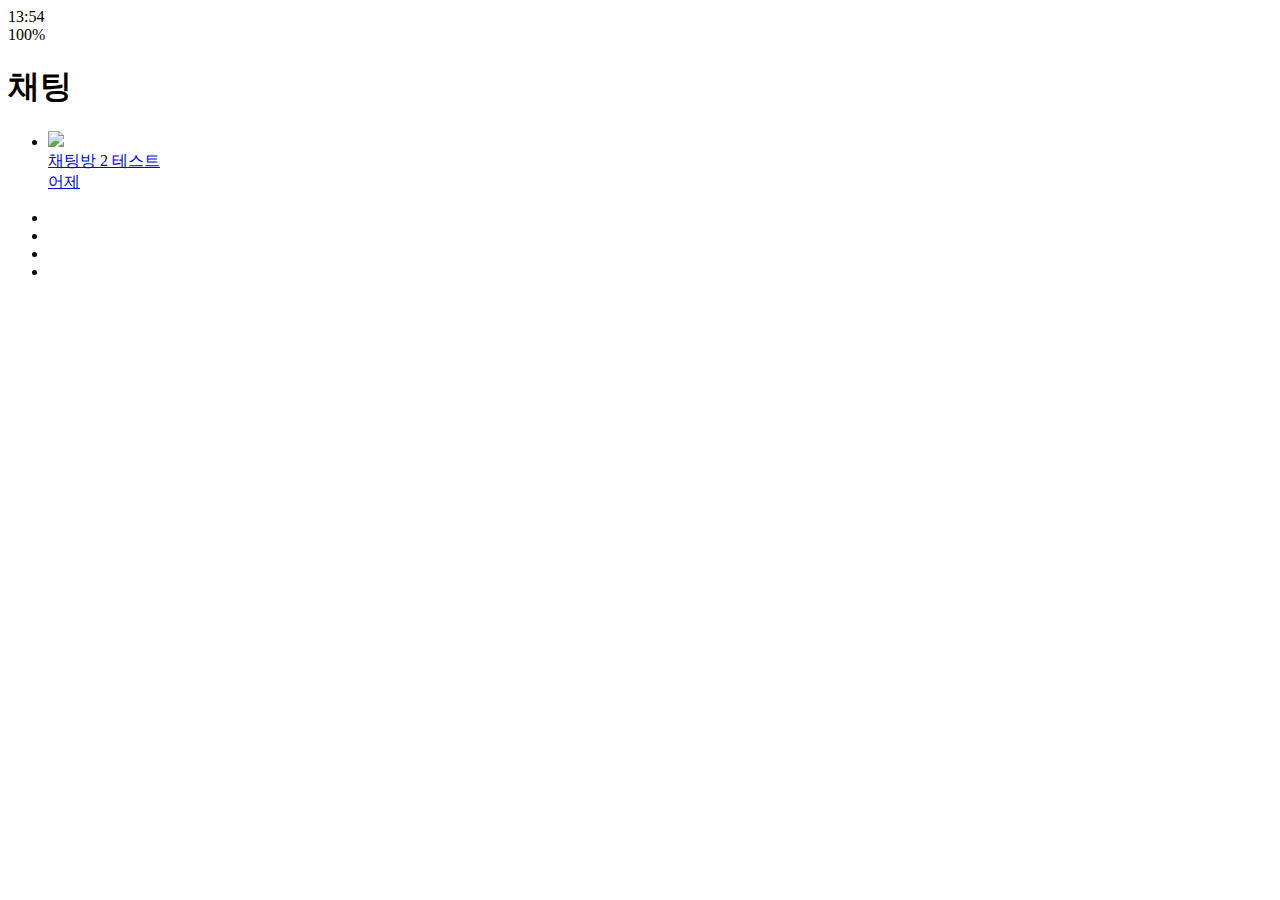
==== index.html @ bae6f30d "process1" ====
<!DOCTYPE html>
<html lang="en">
  <head>
    <meta charset="UTF-8" />
    <meta name="viewport" content="width=device-width, initial-scale=1.0" />
    <meta http-equiv="X-UA-Compatible" content="ie=edge" />
    <link
      rel="stylesheet"
      href="https://use.fontawesome.com/releases/v5.8.2/css/all.css"
      integrity="sha384-oS3vJWv+0UjzBfQzYUhtDYW+Pj2yciDJxpsK1OYPAYjqT085Qq/1cq5FLXAZQ7Ay"
      crossorigin="anonymous"
    />
    <title>Chats | Kakao Clone</title>
  </head>
  <body>
    <div class="status-bar">
      <div class="status-bar__column">
        <span class="status-bar__clock">13:54</span>
      </div>
      <div class="status-bar__column">
        <i class="fas fa-clock"></i>
        <i class="fas fa-volume-mute"></i>
        <i class="fas fa-wifi"></i>
        <span class="status-bar__battery-level">100%</span>
        <i class="fas fa-battery-full"></i>
      </div>
    </div>
    <header class="header">
      <div class="header__header column">
        <h1 class="header__title">채팅</h1>
      </div>
      <div class="header__header column">
        <span class="header__icon">
          <i class="fas fa-search"></i>
        </span>
        <span class="header__icon">
          <i class="far fa-comment"></i>
        </span>
        <span class="header__icon">
          <a href="settings.html">
            <i class="fas fa-cog"></i>
          </a>
        </span>
      </div>
    </header>
    <main class="chats">
      <ul class="chats__lst">
        <li class="chats__chat chat">
          <a href="chat.html">
            <div class="chat__column">
              <img class="chat__avatar" src="images/avatar.jpg" />
              <div class="chat__content">
                <span class="chat__username">
                  채팅방
                </span>
                <span class="chat__number of users">
                  2
                </span>
                <span class="chat__preview">테스트</span>
              </div>
            </div>
            <div class="chat__column">
              <span class="chat__timestamp">어제</span>
            </div>
          </a>
        </li>
      </ul>
    </main>
    <nav class="nav">
      <ul class="nav__list">
        <li class="nav__list-item">
          <a href="friends.html" class="nav__list-link">
            <i class="far fa-user"></i>
          </a>
        </li>
        <li class="nav__list-item">
          <a href="index.html" class="nav__list-link">
            <i class="fas fa-comment"></i>
          </a>
        </li>
        <li class="nav__list-item">
          <a href="find.html" class="nav__list-link">
            <i class="fas fa-search"></i>
          </a>
        </li>
        <li class="nav__list-item">
          <a href="more.html" class="nav__list-link">
            <i class="fas fa-ellipsis-h"></i>
          </a>
        </li>
      </ul>
    </nav>
  </body>
</html>
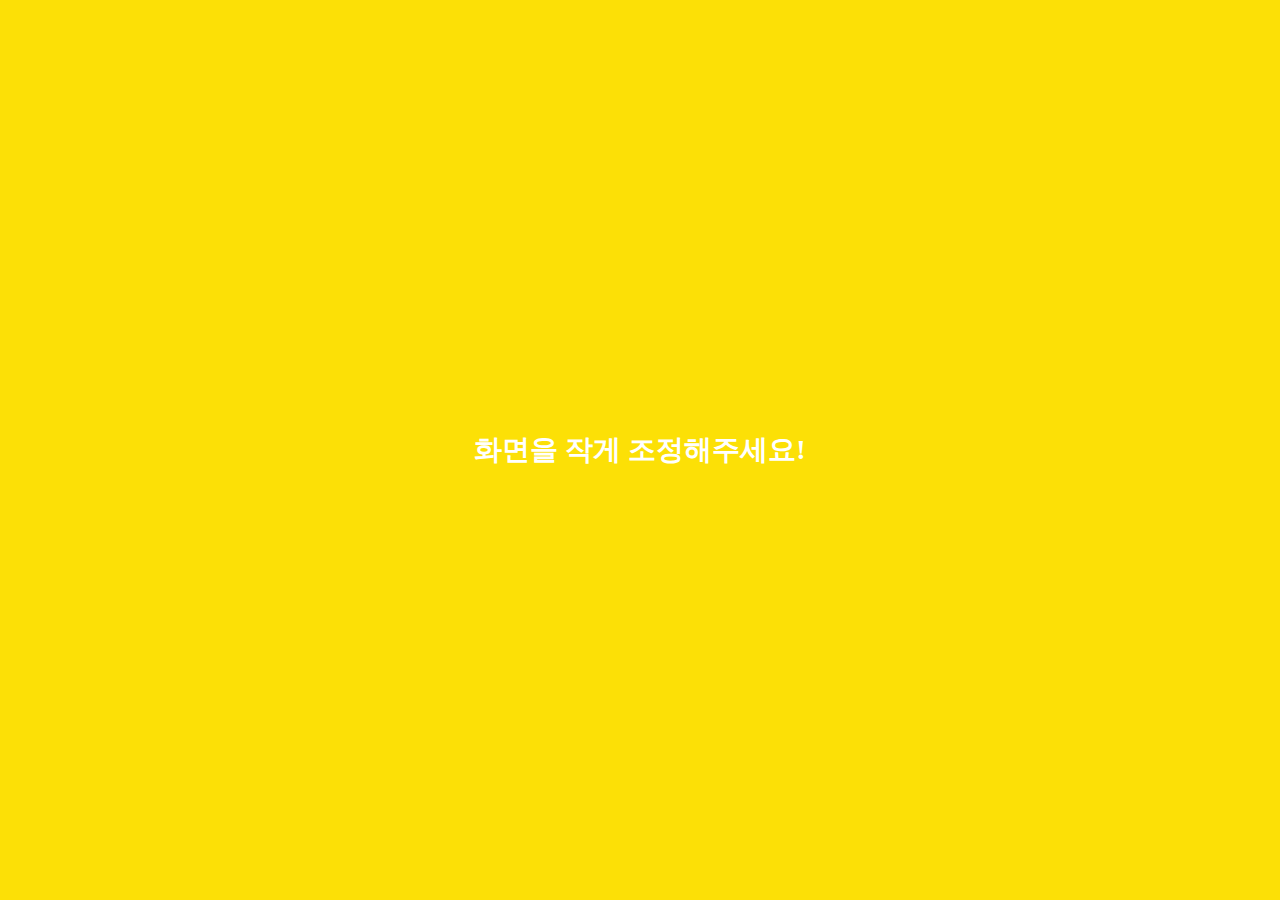
==== commit 48d14a81: "final" ====
--- a/index.html
+++ b/index.html
@@ -10,6 +10,7 @@
       integrity="sha384-oS3vJWv+0UjzBfQzYUhtDYW+Pj2yciDJxpsK1OYPAYjqT085Qq/1cq5FLXAZQ7Ay"
       crossorigin="anonymous"
     />
+    <link rel="stylesheet" href="css/styles.css" />
     <title>Chats | Kakao Clone</title>
   </head>
   <body>
@@ -47,20 +48,25 @@
       <ul class="chats__lst">
         <li class="chats__chat chat">
           <a href="chat.html">
-            <div class="chat__column">
-              <img class="chat__avatar" src="images/avatar.jpg" />
-              <div class="chat__content">
-                <span class="chat__username">
-                  채팅방
-                </span>
-                <span class="chat__number of users">
-                  2
-                </span>
-                <span class="chat__preview">테스트</span>
+            <div class="chats__chat friend friend--lg">
+              <div class="friend__column">
+                <img src="images/avatar.jpg" class="m-avatar friend__avatar" />
+                <div class="friend__content">
+                  <span class="friend__name">
+                    채팅방
+                  </span>
+                  <span class="friend__bottom-text">
+                    테스트
+                  </span>
+                </div>
               </div>
-            </div>
-            <div class="chat__column">
-              <span class="chat__timestamp">어제</span>
+              <div class="friend__column">
+                <div class="friend__now-listening">
+                  <span class="chat__timestamp">
+                    어제
+                  </span>
+                </div>
+              </div>
             </div>
           </a>
         </li>
@@ -90,5 +96,8 @@
         </li>
       </ul>
     </nav>
+    <div class="bigScreen">
+      <span class="bigScreen__text">화면을 작게 조정해주세요!</span>
+    </div>
   </body>
 </html>
--- a/css/styles.css
+++ b/css/styles.css
@@ -0,0 +1,29 @@
+@import url("https://fonts.googleapis.com/css?family=Open+Sans:300,400,600&display=swap");
+@import "reset.css";
+@import "status-bar.css";
+@import "header.css";
+@import "nav-bar.css";
+@import "friend.css";
+@import "friends.css";
+@import "find.css";
+@import "more.css";
+@import "settings.css";
+@import "chat.css";
+@import "mobile.css";
+
+* {
+  box-sizing: border-box;
+}
+
+body {
+  background-color: white;
+  padding: 10px 20px;
+  color: #020202;
+  font-family: "Open Sans" -apple-system, BlinkMacSystemFont, "Segoe UI", Roboto,
+    Oxygen, Ubuntu, Cantarell, "Open Sans", "Helvetica Neue", sans-serif;
+}
+
+a {
+  color: inherit;
+  text-decoration: none;
+}
